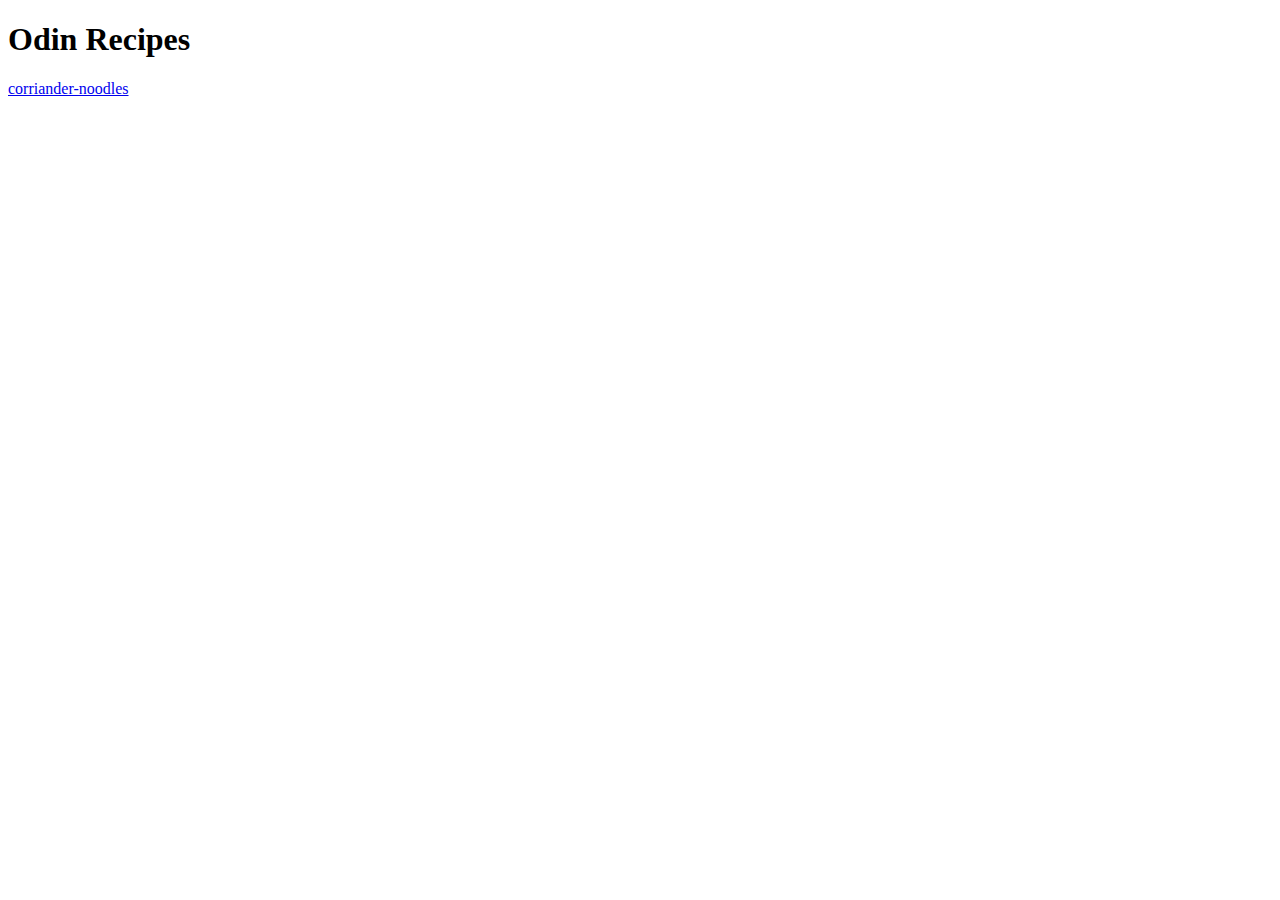
==== index.html @ 8b0da51c "Add basic structure and page" ====
<!DOCTYPE html>
<html lang="en">
<head>
    <meta charset="UTF-8">
    <meta http-equiv="X-UA-Compatible" content="IE=edge">
    <meta name="viewport" content="width=device-width, initial-scale=1.0">
    <title>Document</title>
</head>
<body>
    <h1>
        Odin Recipes
    </h1>
    <a href="recipes/corriander-noodles.html">
        corriander-noodles
    </a>
</body>
</html>
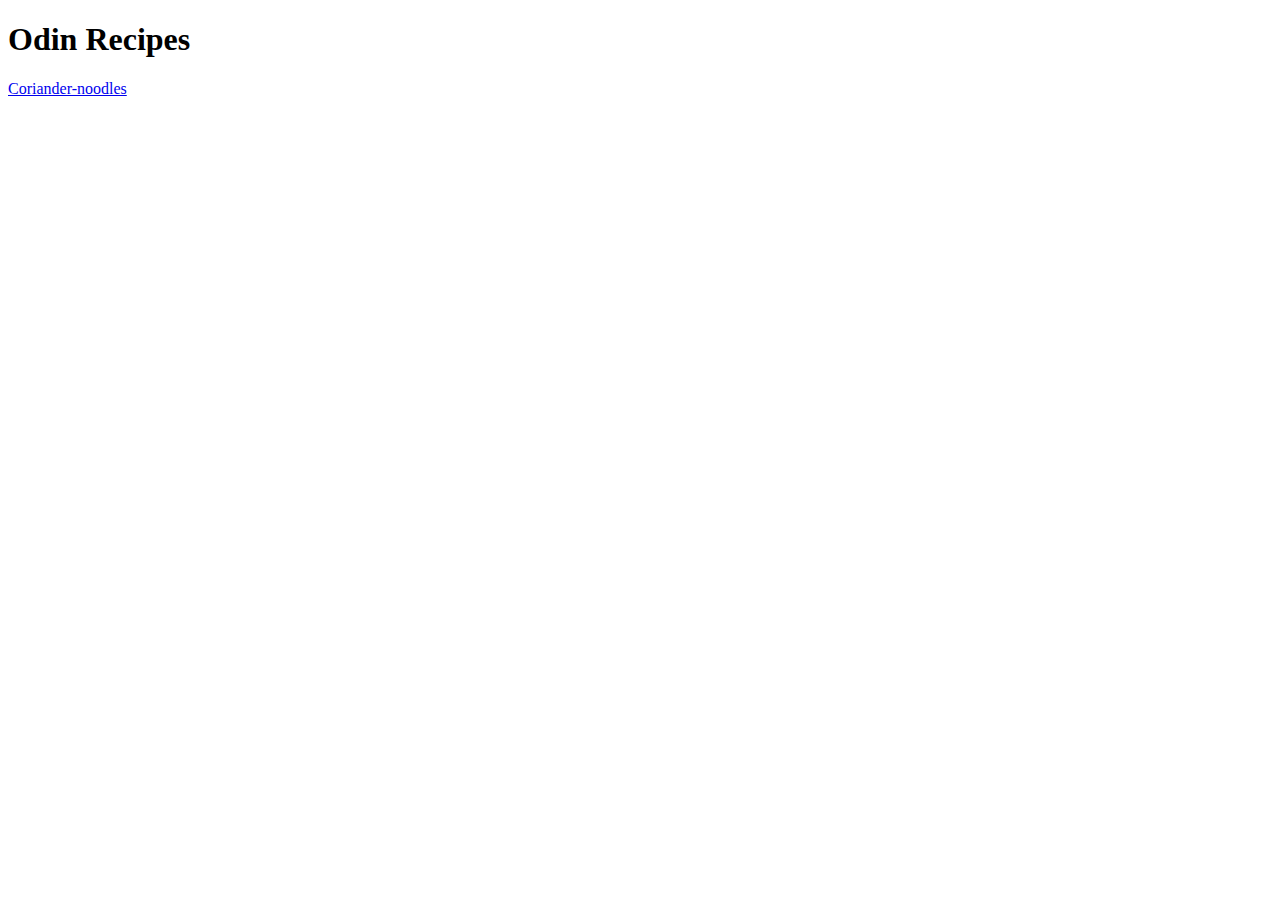
==== commit c7c8ad73: "fix typo 'corriander' to 'coriander'" ====
--- a/index.html
+++ b/index.html
@@ -10,8 +10,8 @@
     <h1>
         Odin Recipes
     </h1>
-    <a href="recipes/corriander-noodles.html">
-        corriander-noodles
+    <a href="recipes/coriander-noodles.html">
+        Coriander-noodles
     </a>
 </body>
 </html>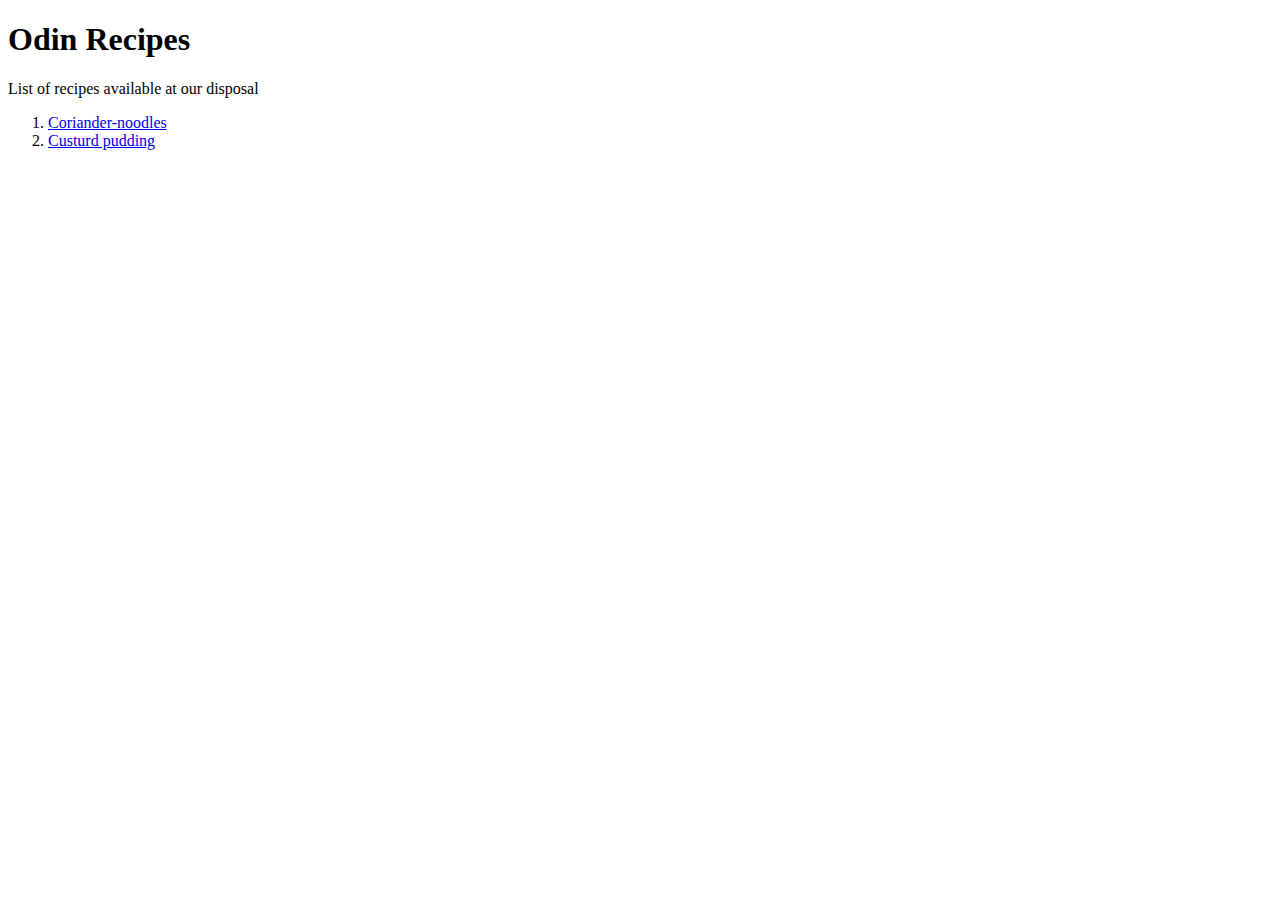
==== commit 710a71b3: "Modify index.html to accomodate pudding.html" ====
--- a/index.html
+++ b/index.html
@@ -10,8 +10,16 @@
     <h1>
         Odin Recipes
     </h1>
-    <a href="recipes/coriander-noodles.html">
-        Coriander-noodles
-    </a>
+    <p>
+        List of recipes available at our disposal
+    </p>
+    <ol>
+        <li>
+            <a href="recipes/coriander-noodles.html">Coriander-noodles </a>
+        </li>
+        <li>
+            <a href="recipes/pudding.html">Custurd pudding</a>
+        </li>
+    </ol>
 </body>
 </html>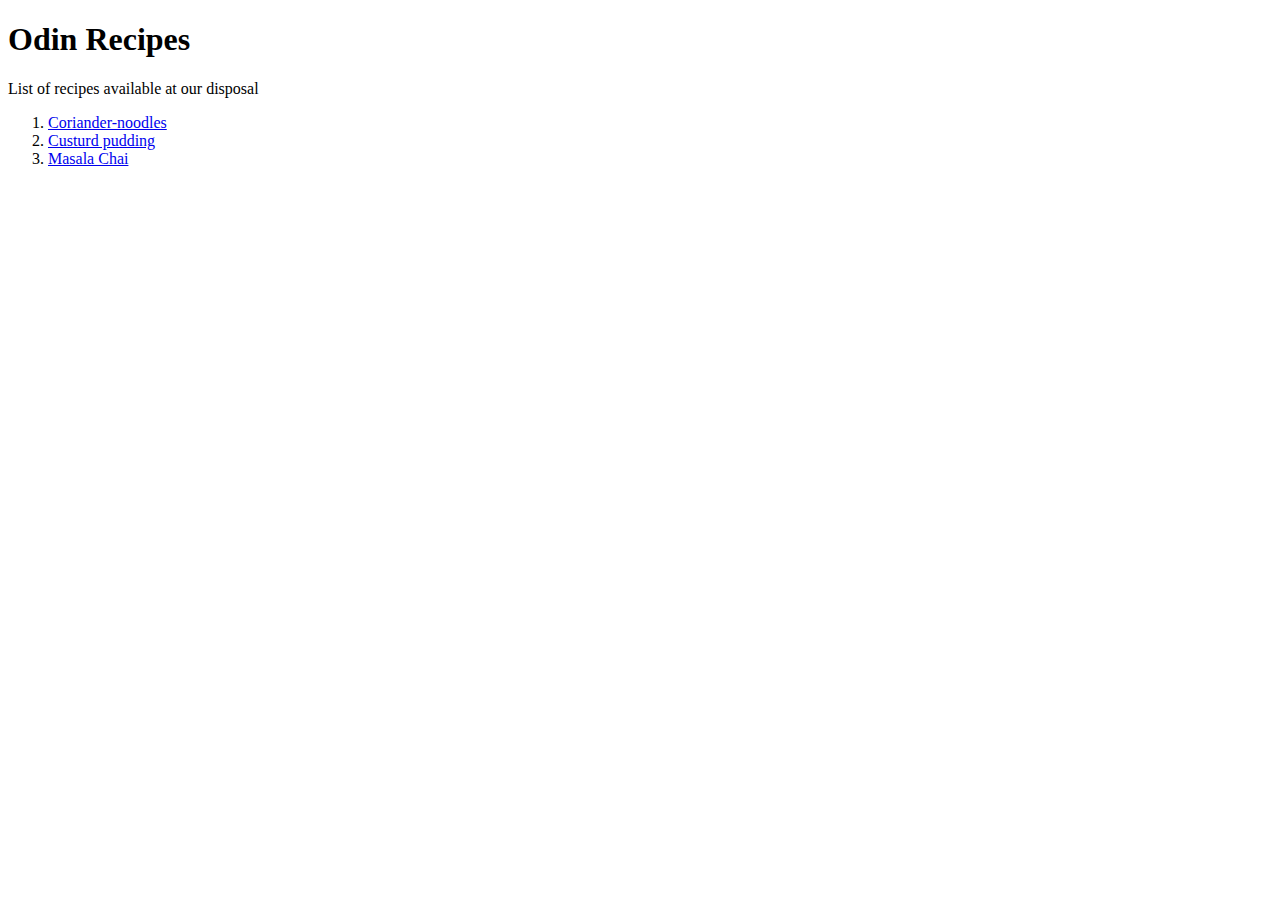
==== commit 02b69e24: "Add chai.html" ====
--- a/index.html
+++ b/index.html
@@ -20,6 +20,9 @@
         <li>
             <a href="recipes/pudding.html">Custurd pudding</a>
         </li>
+        <li>
+            <a href="recipes/chai.html"> Masala Chai </a>
+        </li>
     </ol>
 </body>
 </html>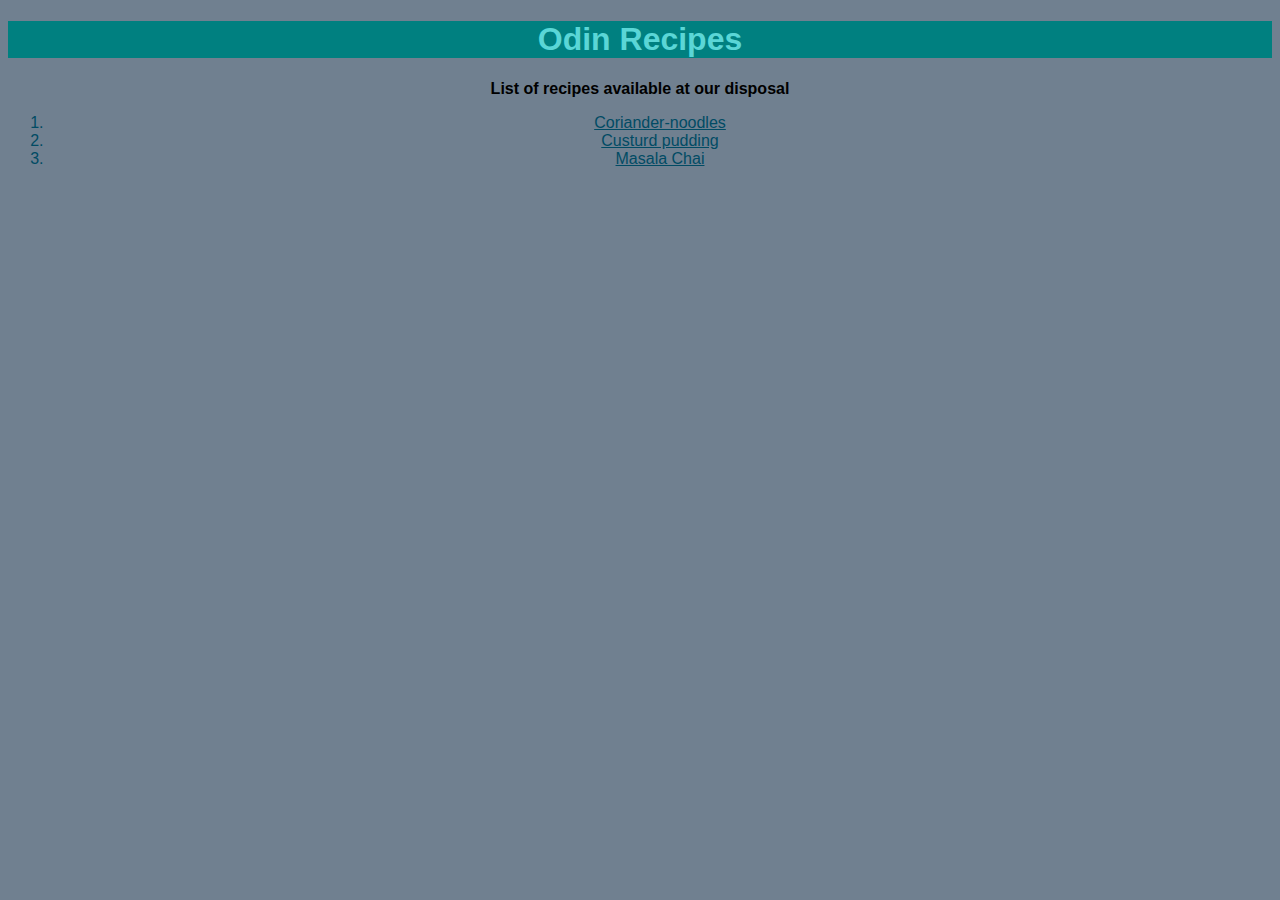
==== commit 0604a705: "Add css to each page" ====
--- a/index.html
+++ b/index.html
@@ -4,7 +4,8 @@
     <meta charset="UTF-8">
     <meta http-equiv="X-UA-Compatible" content="IE=edge">
     <meta name="viewport" content="width=device-width, initial-scale=1.0">
-    <title>Document</title>
+    <title>Odin Recipes</title>
+    <link rel="stylesheet" href="css/style.css">
 </head>
 <body>
     <h1>
--- a/css/style.css
+++ b/css/style.css
@@ -0,0 +1,18 @@
+* {
+    font-family: sans-serif;
+    color: rgb(1, 75, 100);
+    background-color: slategrey;
+
+}
+h1 {
+    color:rgb(90, 214, 214);
+    background-color: teal;
+    text-align: center;
+}
+p {
+    color:black;
+    font-weight: bold;
+}
+p,ol{
+    text-align: center;
+}
